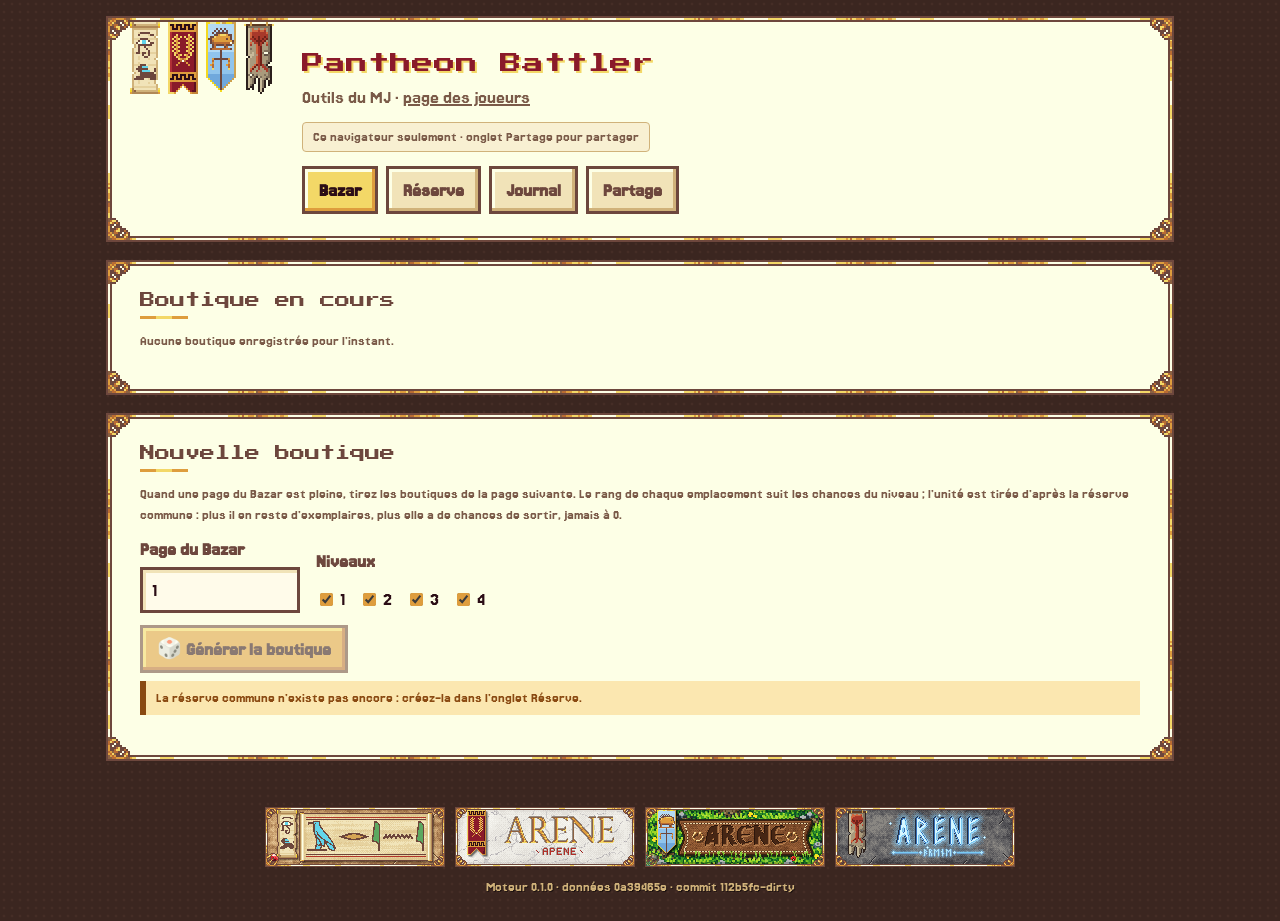
==== gm_tool/index.html @ 19dd2d92 "GM tools move to /gm_tool/, with a reserve shared between GMs The Bazar tab leaves the public page. " ====
<!doctype html>
<html lang="fr">
<head>
<meta charset="utf-8">
<meta name="viewport" content="width=device-width, initial-scale=1">
<meta name="robots" content="noindex, nofollow">
<meta name="referrer" content="no-referrer">
<title>Pantheon Battler · MJ</title>
<link rel="icon" type="image/png" sizes="32x32" href="../img/favicon.png">
<link rel="apple-touch-icon" href="../img/icon-192.png">
<link rel="preconnect" href="https://fonts.googleapis.com">
<link rel="preconnect" href="https://fonts.gstatic.com" crossorigin>
<link rel="stylesheet" href="https://fonts.googleapis.com/css2?family=Jersey+15&family=Press+Start+2P&display=swap">
<link rel="stylesheet" href="../style.css">
<script>try { var t = localStorage.getItem("arene-theme"); if (t) document.documentElement.dataset.theme = t; } catch (e) {}</script>
</head>
<body class="gm">
<header class="top">
  <div class="wrap">
   <div class="card">
    <div class="banners" aria-hidden="true">
      <img src="../img/egypte.png" alt="" data-theme="egypte">
      <img src="../img/rome.png" alt="" data-theme="rome">
      <img src="../img/gaule.png" alt="" data-theme="gaule">
      <img src="../img/nord.png" alt="" data-theme="nord">
    </div>
    <h1>Pantheon Battler</h1>
    <p class="sub">Outils du MJ · <a href="../">page des joueurs</a></p>
    <p id="sync-badge" class="sync-badge" data-state="local" role="status">Ce navigateur seulement</p>
    <nav class="tabs" role="tablist">
      <button type="button" role="tab" id="tabbtn-bazar" data-tab="bazar" aria-selected="true">Bazar</button>
      <button type="button" role="tab" id="tabbtn-reserve" data-tab="reserve" aria-selected="false">Réserve</button>
      <button type="button" role="tab" id="tabbtn-journal" data-tab="journal" aria-selected="false">Journal</button>
      <button type="button" role="tab" id="tabbtn-partage" data-tab="partage" aria-selected="false">Partage</button>
    </nav>
   </div>
  </div>
</header>

<main class="wrap">
  <div id="engine-status" class="notice">Chargement du moteur…</div>

  <!-- ===== Bazar ===== -->
  <section id="tab-bazar" class="tab" role="tabpanel" aria-labelledby="tabbtn-bazar">
    <div class="card">
      <h2>Boutique en cours</h2>
      <p id="bz-current-meta" class="hint"></p>
      <div id="bz-current" class="bz-shops"></div>
      <div class="actions left" id="bz-current-actions" hidden>
        <button type="button" id="bz-current-copy">Recopier le message</button>
      </div>
    </div>

    <div class="card">
      <h2>Nouvelle boutique</h2>
      <p class="hint">Quand une page du Bazar est pleine, tirez les boutiques de la page suivante. Le rang de chaque
        emplacement suit les chances du niveau ; l'unité est tirée d'après la réserve commune : plus il en reste
        d'exemplaires, plus elle a de chances de sortir, jamais à 0.</p>
      <div class="bz-form">
        <label class="field bz-page-field">Page du Bazar
          <input type="number" id="bz-page" min="1" max="1000000" value="1">
        </label>
        <fieldset class="bz-levels">
          <legend>Niveaux</legend>
          <label><input type="checkbox" value="1" checked> 1</label>
          <label><input type="checkbox" value="2" checked> 2</label>
          <label><input type="checkbox" value="3" checked> 3</label>
          <label><input type="checkbox" value="4" checked> 4</label>
        </fieldset>
      </div>
      <div class="actions left">
        <button type="button" class="primary" id="bz-draw" disabled>🎲 Générer la boutique</button>
      </div>
      <div id="bz-messages" class="messages" aria-live="polite"></div>
    </div>

    <div id="bz-result" hidden>
      <div class="card">
        <h3>Tirage de la page <span id="bz-result-page"></span></h3>
        <div id="bz-shops" class="bz-shops"></div>
      </div>
      <div class="card">
        <div class="card-head">
          <h3>Texte pour le forum</h3>
          <div class="buttons">
            <button type="button" id="bz-redraw">Relancer</button>
            <button type="button" class="primary" id="bz-copy">Copier et enregistrer</button>
          </div>
        </div>
        <p class="hint">« Copier et enregistrer » copie le message et en fait la boutique en cours pour tous les MJ ; la page
          suivante est proposée au prochain tirage.</p>
        <textarea id="bz-forum" class="mono" rows="12" readonly spellcheck="false"></textarea>
      </div>
      <div class="card">
        <h3>Aperçu</h3>
        <div id="bz-preview" class="preview"></div>
      </div>
    </div>
  </section>

  <!-- ===== Réserve ===== -->
  <section id="tab-reserve" class="tab" role="tabpanel" aria-labelledby="tabbtn-reserve" hidden>
    <div class="card">
      <h2>La partie</h2>
      <p id="rs-state" class="hint"></p>
      <div class="bz-fill">
        <label class="field">Joueurs inscrits <input type="number" id="rs-players" min="1" max="200" value="6"></label>
        <button type="button" id="rs-apply-players">Changer le nombre de joueurs</button>
        <button type="button" class="danger" id="rs-reset">Nouvelle partie</button>
      </div>
      <p class="hint">Par joueur inscrit : <span id="rs-rates"></span>. Changer le nombre de joueurs ajoute (ou retire) la
        différence à chaque unité ; « Nouvelle partie » remet la réserve complète.</p>
      <div id="rs-messages" class="messages" aria-live="polite"></div>
    </div>

    <div class="card">
      <div class="card-head">
        <h2>Réserve commune</h2>
      </div>
      <p class="hint"><strong>−</strong> : une unité achetée quitte la réserve · <strong>+</strong> : une unité vendue,
        transformée ou perdue y revient · modifier le nombre : correction. Tout est noté dans le journal.</p>
      <div id="rs-stock" class="palette bz-stock"></div>
      <p id="rs-total" class="hint"></p>
    </div>
  </section>

  <!-- ===== Journal ===== -->
  <section id="tab-journal" class="tab" role="tabpanel" aria-labelledby="tabbtn-journal" hidden>
    <div class="card">
      <h2>Journal</h2>
      <p class="hint">Toutes les actions des MJ, de la plus récente à la plus ancienne. « Annuler » retire une action de la
        réserve sans l'effacer du journal ; une annulation peut elle-même être annulée.</p>
      <ol id="journal" class="journal"></ol>
      <div class="actions left"><button type="button" id="journal-more" hidden>Voir plus</button></div>
    </div>
  </section>

  <!-- ===== Partage ===== -->
  <section id="tab-partage" class="tab prose" role="tabpanel" aria-labelledby="tabbtn-partage" hidden>
    <div class="card">
      <h2>Votre nom de MJ</h2>
      <label class="field">Nom affiché dans le journal <input type="text" id="sh-name" maxlength="40" autocomplete="nickname"></label>
    </div>

    <div class="card" id="sh-connected" hidden>
      <h2>Réserve partagée</h2>
      <p>Connecté au Gist <a id="sh-gist-link" target="_blank" rel="noopener noreferrer"></a>. <span id="sh-sync"></span></p>
      <p id="sh-gms"></p>
      <h3>Inviter un MJ</h3>
      <p>Envoyez ce lien <strong>en message privé</strong> : il contient le jeton qui permet de modifier la réserve.
        Ne le postez jamais sur le forum.</p>
      <div class="invite">
        <input type="text" id="sh-invite" readonly spellcheck="false">
        <button type="button" id="sh-invite-copy">Copier le lien</button>
      </div>
      <div class="actions left">
        <button type="button" id="sh-sync-now">Synchroniser maintenant</button>
        <button type="button" class="danger" id="sh-logout">Déconnecter ce navigateur</button>
      </div>
      <div id="sh-messages" class="messages" aria-live="polite"></div>
    </div>

    <div id="sh-setup">
      <div class="card" id="sh-join-card">
        <h2>Rejoindre la réserve partagée</h2>
        <p>Ouvrez le lien d'invitation reçu d'un autre MJ, ou collez-le ici.</p>
        <label class="field">Lien d'invitation <input type="text" id="sh-join-link" spellcheck="false" autocomplete="off"></label>
        <div class="actions left"><button type="button" class="primary" id="sh-join">Rejoindre</button></div>
        <div id="sh-join-messages" class="messages" aria-live="polite"></div>
      </div>

      <div class="card">
        <h2>Créer la réserve partagée</h2>
        <p>Une seule fois, par un seul MJ. La réserve est un <strong>Gist secret</strong> sur GitHub : chaque MJ y écrit son
          propre journal, rien ne s'écrase.</p>
        <ol>
          <li>Connectez-vous au compte GitHub qui gardera la réserve. Un compte réservé aux MJ est plus sûr : le jeton peut
            modifier <em>tous</em> les Gists de ce compte.</li>
          <li><a href="https://github.com/settings/tokens/new?scopes=gist&amp;description=Pantheon%20Battler%20MJ" target="_blank"
              rel="noopener noreferrer">Créez un jeton</a> (« classic ») avec <strong>seulement</strong> la case
            <code>gist</code> cochée, et une expiration après la fin de l'événement.</li>
          <li>Collez-le ci-dessous. La réserve déjà tenue dans ce navigateur devient la réserve partagée.</li>
        </ol>
        <label class="field">Jeton GitHub <input type="password" id="sh-token" spellcheck="false" autocomplete="off"></label>
        <div class="actions left"><button type="button" class="primary" id="sh-create">Créer la réserve partagée</button></div>
        <div id="sh-create-messages" class="messages" aria-live="polite"></div>
      </div>
    </div>

    <div class="card">
      <h2>Comment ça marche</h2>
      <ul>
        <li>Chaque navigateur écrit ses actions dans son propre fichier du Gist ; la réserve est recalculée à partir des
          journaux de tous les MJ. Deux MJ peuvent travailler en même temps.</li>
        <li>La page se synchronise toutes les 20 secondes et à chaque action. Hors ligne, les actions attendent et partent
          dès que la connexion revient.</li>
        <li>Le jeton reste dans ce navigateur et n'est envoyé qu'à GitHub. L'historique complet reste visible dans les
          révisions du Gist.</li>
      </ul>
    </div>
  </section>
  <div id="tip" class="tip" role="tooltip" hidden></div>
</main>

<footer class="wrap foot">
  <div class="plaques" role="group" aria-label="Thème du panthéon">
    <button type="button" data-theme="egypte" aria-pressed="false" title="Thème égyptien"><img src="../img/plaque-egypte.png" alt="Égypte" width="180" height="60"></button>
    <button type="button" data-theme="rome" aria-pressed="false" title="Thème romain"><img src="../img/plaque-rome.png" alt="Rome" width="180" height="60"></button>
    <button type="button" data-theme="gaule" aria-pressed="false" title="Thème gaulois"><img src="../img/plaque-gaule.png" alt="Gaule" width="180" height="60"></button>
    <button type="button" data-theme="nord" aria-pressed="false" title="Thème nordique"><img src="../img/plaque-nord.png" alt="Scandinavie" width="180" height="60"></button>
  </div>
  <p id="footer">Moteur en cours de chargement…</p>
</footer>

<script src="../engine-wasm.js"></script>
<script src="../core.js"></script>
<script src="gm.js"></script>
<script src="../theme.js"></script>
</body>
</html>
---- style.css ----
/* Pixel-art look taken from the pantheon avatar frames: the brown and gold knotted frame, cream
   parchment, and the four pantheon banners (img/). Pixel images are scaled by whole steps. */

:root {
  /* Frame palette (img/frame.png). */
  --ink: #2b0d16;
  --brown: #6d473d;
  --tan: #8c6242;
  --copper: #b96c33;
  --bronze: #c48437;
  --gold: #de9d3d;
  --gold-light: #f3d867;
  --cream: #fdffe6;
  /* Banners. */
  --papyrus: #f1e3b8;
  --papyrus-dark: #d0b27a;
  --turquoise: #62d4ea;
  --wine: #8a1a2a;
  --red: #b02e36;
  --sky: #90c4ec;
  --sky-dark: #70a8dc;
  --stone: #a99a7c;

  --bg: #3b2620;
  --bg-dot: #452d26;
  --paper: var(--cream);
  --paper-2: var(--papyrus);
  --text: var(--ink);
  --muted: #7a5a48;
  --line: var(--papyrus-dark);
  --error: #a8392a;
  --error-soft: #f6d6c8;
  --warn: #8a4a12;
  --warn-soft: #fbe7b0;
  --ok: #2f5f2a;
  --ok-soft: #dcefc8;
  --field: #fffbea;
  --stripe: #f8f0d2;
  --hover: #f8ebc4;
  --accent-hover: #e8ad4e;
  --sky-deep: #3f6f9e;

  --frame-img: url("img/frame.png");
  --slice: 12;            /* frame.png is cut 12 px from each side… */
  --scale: 2;             /* …and drawn ×2 (×1 on phones) */
  --frame: calc(var(--slice) * var(--scale) * 1px);
  --page: radial-gradient(var(--bg-dot) 1.5px, transparent 1.6px) 0 0 / 8px 8px, var(--bg);
  --foot-text: var(--papyrus-dark);
  --px: 3px;              /* thickness of the pixel bevels */
  --pixel: "Jersey 15", "Trebuchet MS", system-ui, sans-serif;   /* clear digits: 5 is not S */
  --title: "Press Start 2P", "Courier New", monospace;   /* 8-bit console capitals: wide, so set small */
  --mono: ui-monospace, "Cascadia Mono", Consolas, "Liberation Mono", monospace;
  color-scheme: light;
}

/* ---------- Pantheon themes: a click on a footer plate (theme.js) ----------
   The tokens keep their roles: --cream is the panel, --papyrus the second surface, --brown the
   outlines and headings, --gold the main accent, --wine the big titles, --bg the page. */

:root[data-theme="egypte"] {
  --frame-img: url("img/frame-egypte.png"); --slice: 15;
  --page: url("img/tex-egypte.png") 0 0 / calc(64px * var(--scale)) repeat, var(--bg);
  --foot-text: #fbf1d0;   /* papyrus, sandstone, turquoise and red ink */
  --bg: #4a3424; --bg-dot: #57402c;
  --cream: #f6ebc8; --papyrus: #e6d29f; --papyrus-dark: #c29868;
  --brown: #6d453a; --tan: #966a42; --ink: #2e1a12; --muted: #8a6a4a;
  --gold: #62d5eb; --gold-light: #bdf0f9; --copper: #2f9fb8; --accent-hover: #84e0f1;
  --wine: #b23428; --turquoise: #b23428;
  --field: #fbf3d6; --stripe: #efe0b4; --hover: #f0e2b6;
}
:root[data-theme="rome"] {
  --frame-img: url("img/frame-rome.png"); --slice: 15;
  --page: url("img/tex-rome.png") 0 0 / calc(64px * var(--scale)) repeat, var(--bg);
  --foot-text: #5c1020;     /* white marble, wine and gilding */
  --bg: #2e0e14; --bg-dot: #3c141c;
  --cream: #f6f5f0; --papyrus: #eeece6; --papyrus-dark: #ccc9c8;
  --brown: #8a1a2a; --tan: #968c84; --ink: #2b0d16; --muted: #7a6f6a;
  --gold: #de9d3d; --gold-light: #f3d867; --copper: #b96c33; --accent-hover: #e8ad4e;
  --wine: #8a1a2a; --turquoise: #de9d3d;
  --field: #ffffff; --stripe: #f0eee9; --hover: #e6e3dc;
}
:root[data-theme="gaule"] {
  --frame-img: url("img/frame-gaule.png"); --slice: 15;
  --page: url("img/tex-gaule.png") 0 0 / calc(64px * var(--scale)) repeat, var(--bg);
  --foot-text: #f3e6c4;    /* tooled leather on grass, bronze */
  --bg: #1e2816; --bg-dot: #2a3a1c;
  --cream: #f3e6c4; --papyrus: #e8d6aa; --papyrus-dark: #b68050;
  --brown: #683c20; --tan: #965e36; --ink: #2c160c; --muted: #7e5a3a;
  --gold: #76c323; --gold-light: #c8ef6a; --copper: #4a8a14; --accent-hover: #8ad436;
  --wine: #7e4c2a; --turquoise: #90c4ec;
  --field: #fbf2d8; --stripe: #ecdcb4; --hover: #efe0b8;
}
:root[data-theme="nord"] {
  --frame-img: url("img/frame-nord.png"); --slice: 15;
  --page: url("img/tex-nord.png") 0 0 / calc(64px * var(--scale)) repeat, var(--bg);
  --foot-text: #d6f6ff;     /* grey rock and frost runes */
  --bg: #2c2b30; --bg-dot: #3e3d42;
  --cream: #eef3f5; --papyrus: #d6dfe4; --papyrus-dark: #8a98a2;
  --brown: #504f53; --tan: #757372; --ink: #1f2024; --muted: #667580;
  --gold: #a0ceea; --gold-light: #d6f6ff; --copper: #6a879b; --accent-hover: #b8dcf0;
  --wine: #3470ba; --turquoise: #3470ba;
  --field: #f7fbfc; --stripe: #e3eaee; --hover: #dfe7eb;
}

* { box-sizing: border-box; }
html { -webkit-text-size-adjust: 100%; }
img, .card { image-rendering: pixelated; }

body {
  margin: 0;
  color: var(--text);
  font: 20px/1.4 var(--pixel);
  /* Dark wood with a pixel dot every 8 px, or the theme's pixel texture. */
  background: var(--page);
  image-rendering: pixelated;
}

.wrap { max-width: 1100px; margin: 0 auto; padding: 0 16px; }

/* ---------- Framed panels ---------- */

.card {
  position: relative;
  background: var(--paper);
  border: var(--frame) solid transparent;
  border-image: var(--frame-img) var(--slice) / var(--frame) / 0 repeat;
  padding: 6px 10px 10px;
  margin-bottom: 18px;
}
.card-head { display: flex; flex-wrap: wrap; align-items: center; justify-content: space-between; gap: 8px; margin-bottom: 10px; }
.card-head h3, .card-head h4 { margin: 0; }

h1, h2, h3, h4 { font-family: var(--title); font-weight: 400; color: var(--brown); line-height: 1.45; }
h2 { font-size: 0.95rem; margin: 0 0 12px; }
h3 { font-size: 0.82rem; margin: 0 0 10px; }
h4 { font-size: 0.78rem; margin: 0; }
h2::after, h3::after {
  /* A little gold rule under titles, in hard pixels. */
  content: "";
  display: block;
  width: 48px;
  height: var(--px);
  margin-top: 4px;
  background: linear-gradient(90deg, var(--gold) 0 33%, var(--gold-light) 33% 66%, var(--gold) 66%);
}
.card-head h3::after, .card-head h4::after { display: none; }

/* ---------- Header: the four banners hang from the frame ---------- */

.top { padding-top: 16px; }
.top .card { margin-bottom: 0; padding: 0 12px 4px 172px; min-height: 120px; }
.banners {
  position: absolute;
  top: calc(3px * var(--scale) - var(--frame));    /* just under the frame's top ring, */
  left: calc(12px * var(--scale) - var(--frame));  /* where the avatars hang theirs */
  display: flex;
  gap: 8px;
}
.banners img { width: 30px; height: 72px; display: block; transform-origin: top center; animation: sway 4s ease-in-out infinite; }
.banners img:nth-child(2) { animation-delay: -1s; }
.banners img:nth-child(3) { animation-delay: -2s; }
.banners img:nth-child(4) { animation-delay: -3s; }
@keyframes sway { 0%, 100% { transform: rotate(-2deg); } 50% { transform: rotate(2deg); } }
@media (prefers-reduced-motion: reduce) { .banners img { animation: none; } }
.banners img { transition: opacity 0.3s, filter 0.3s; }
:root[data-theme] .banners img { opacity: 0.35; filter: grayscale(0.7); }
:root[data-theme="egypte"] .banners img[data-theme="egypte"],
:root[data-theme="rome"] .banners img[data-theme="rome"],
:root[data-theme="gaule"] .banners img[data-theme="gaule"],
:root[data-theme="nord"] .banners img[data-theme="nord"] { opacity: 1; filter: none; }

.top h1 { margin: 8px 0 4px; font-size: 1.35rem; color: var(--wine); text-shadow: 2px 2px 0 var(--gold-light); }
.top .sub { margin: 2px 0 10px; color: var(--muted); }

.tabs { display: flex; flex-wrap: wrap; gap: 8px; margin-top: 4px; }
.tabs button {
  font-weight: 600;
  background: var(--papyrus);
  color: var(--brown);
}
.tabs button[aria-selected="true"] {
  background: var(--gold-light);
  color: var(--ink);
  box-shadow:
    inset calc(var(--px) * -1) calc(var(--px) * -1) 0 var(--gold),
    inset var(--px) var(--px) 0 var(--cream),
    0 0 0 var(--px) var(--brown);
}

main.wrap { padding-top: 18px; padding-bottom: 24px; }

/* ---------- Buttons and fields: hard edges, bevelled like the frame ---------- */

input, textarea, select, button { font: inherit; color: inherit; }

button {
  cursor: pointer;
  border: 0;
  border-radius: 0;
  padding: 7px 14px;
  margin: var(--px);
  background: var(--paper-2);
  color: var(--ink);
  box-shadow:
    inset calc(var(--px) * -1) calc(var(--px) * -1) 0 var(--papyrus-dark),
    inset var(--px) var(--px) 0 var(--cream),
    0 0 0 var(--px) var(--brown);
}
button:hover { background: var(--hover); }
button:active:not(:disabled) {
  transform: translateY(2px);
  box-shadow:
    inset var(--px) var(--px) 0 var(--papyrus-dark),
    0 0 0 var(--px) var(--brown);
}
button:disabled { opacity: 0.55; cursor: not-allowed; }
button.primary {
  font-weight: 700;
  background: var(--gold);
  color: var(--ink);
  box-shadow:
    inset calc(var(--px) * -1) calc(var(--px) * -1) 0 var(--copper),
    inset var(--px) var(--px) 0 var(--gold-light),
    0 0 0 var(--px) var(--brown);
}
button.primary:hover { background: var(--accent-hover); }
button.ghost {
  background: transparent;
  box-shadow: 0 0 0 var(--px) var(--tan);
  color: var(--brown);
}
button.icon { padding: 2px 8px; min-width: 2.2em; }
/* A solid button with a red label: it must read clearly on every page texture. */
button.danger {
  font-weight: 700;
  background: var(--paper-2);
  color: var(--red);
  box-shadow:
    inset calc(var(--px) * -1) calc(var(--px) * -1) 0 var(--papyrus-dark),
    inset var(--px) var(--px) 0 var(--cream),
    0 0 0 var(--px) var(--red),
    var(--px) var(--px) 0 var(--px) var(--ink);
}
button.danger:hover { background: var(--red); color: var(--cream); }

input[type="text"], input[type="password"], input[type="number"], textarea, select {
  background: var(--field);
  border: var(--px) solid var(--brown);
  border-radius: 0;
  padding: 6px 9px;
  min-width: 0;
  box-shadow: inset var(--px) var(--px) 0 var(--papyrus);
}
textarea { resize: vertical; width: 100%; }
input:focus-visible, textarea:focus-visible, select:focus-visible, button:focus-visible {
  outline: var(--px) solid var(--turquoise);
  outline-offset: 2px;
}
input[type="checkbox"] { accent-color: var(--gold); }

.mono { font-family: var(--mono); font-size: 0.86rem; line-height: 1.45; }

.field { display: block; margin-bottom: 12px; font-weight: 600; color: var(--brown); }
.field > input, .field > textarea, .field > select { display: block; width: 100%; margin-top: 4px; font-weight: 400; color: var(--ink); }
.hint { color: var(--muted); font-weight: 400; font-size: 0.92rem; }
p.hint { margin: 4px 0 10px; }

/* ---------- Combat ---------- */

.sides { display: grid; grid-template-columns: 1fr 1fr; gap: 18px; }
.sides > .card { margin-bottom: 0; }
@media (max-width: 760px) { .sides { grid-template-columns: 1fr; } }

/* The two players face each other around a fighting-game VS (img/vs.png, drawn ×2 by app.js). */
.arena-sides { grid-template-columns: 1fr auto 1fr; gap: 10px; }
.versus { align-self: start; margin-top: 150px; display: grid; place-items: center; }
.versus img { display: block; image-rendering: pixelated; filter: drop-shadow(0 4px 0 rgba(0, 0, 0, 0.35)); animation: vs-pulse 1.6s ease-in-out infinite; }
@keyframes vs-pulse { 0%, 100% { transform: scale(1) rotate(-3deg); } 50% { transform: scale(1.08) rotate(-3deg); } }
@media (prefers-reduced-motion: reduce) { .versus img { animation: none; transform: rotate(-3deg); } }
@media (max-width: 760px) {
  .arena-sides { grid-template-columns: 1fr; gap: 0; }
  .versus { margin: -14px 0; position: relative; z-index: 2; }
}

.badge {
  display: inline-grid;
  place-items: center;
  width: 1.6em;
  height: 1.6em;
  margin-right: 6px;
  font-size: 0.85em;
  color: var(--cream);
  background: var(--wine);
  box-shadow: inset -2px -2px 0 var(--ink), inset 2px 2px 0 var(--red);
  vertical-align: 1px;
}
.side[data-side="b"] .badge { background: var(--sky-dark); box-shadow: inset -2px -2px 0 var(--sky-deep), inset 2px 2px 0 var(--sky); }

.dice { display: flex; gap: 10px; margin-top: 6px; }
.dice input {
  width: 4.6em;
  text-align: center;
  font-weight: 700;
  font-size: 1.1rem;
  background: var(--cream);
  /* A die: thick frame, gold pips in the corners. */
  border-width: var(--px);
  box-shadow: inset 0 0 0 var(--px) var(--papyrus), inset -6px -6px 0 -3px var(--gold-light);
}
input.bad { border-color: var(--error); background: var(--error-soft); }

.actions { display: flex; flex-wrap: wrap; gap: 12px; justify-content: center; margin: 18px 0; }
.actions.left { justify-content: flex-start; margin: 12px 0 0; }
.actions #run { font-size: 1.2rem; padding: 10px 26px; }
.buttons { display: flex; flex-wrap: wrap; gap: 8px; }
.inline { display: flex; gap: 8px; align-items: center; }
.inline input { flex: 1; }

.status { font-size: 0.95rem; min-height: 1.5em; }
.status .summary { color: var(--muted); margin: 2px 0; }

.messages:empty { display: none; }
.messages { margin-bottom: 12px; }
.msg {
  padding: 6px 10px;
  margin: 8px 0 0;
  font-size: 0.95rem;
  border-left: calc(var(--px) * 2) solid currentColor;
}
.msg.error { background: var(--error-soft); color: var(--error); }
.msg.warn { background: var(--warn-soft); color: var(--warn); }
.msg.ok { background: var(--ok-soft); color: var(--ok); }

.notice {
  background: var(--papyrus);
  color: var(--brown);
  padding: 10px 14px;
  margin-bottom: 18px;
  box-shadow: 0 0 0 var(--px) var(--brown), inset 0 calc(var(--px) * -1) 0 var(--papyrus-dark);
}
.notice.error { background: var(--error-soft); color: var(--error); }

/* The victory box: gold rays behind the winner, trophies, a 3D pixel title that pops in. */
.verdict-card {
  text-align: center;
  padding: 18px 12px 14px;
  overflow: hidden;
  /* A warm glow behind the winner, over gold with a scatter of pixel sparkles. */
  background:
    radial-gradient(ellipse 55% 85% at 50% 50%, var(--cream) 0 30%, transparent 75%),
    radial-gradient(var(--cream) 1.5px, transparent 1.6px) 0 0 / 16px 16px,
    radial-gradient(var(--gold) 1.5px, transparent 1.6px) 8px 8px / 16px 16px,
    var(--gold-light);
}
.verdict-kicker {
  margin: 0 0 6px;
  font-family: var(--title);
  font-size: 0.68rem;
  letter-spacing: 0.12em;
  color: var(--brown);
}
.verdict-line { display: flex; align-items: center; justify-content: center; gap: 14px; margin: 6px 0 10px; }
.trophy { font-size: 2.1rem; line-height: 1; filter: drop-shadow(2px 2px 0 var(--brown)); }
.verdict {
  font-family: var(--title);
  font-size: 1.75rem;
  font-weight: 400;
  line-height: 1.35;
  color: var(--wine);
  text-shadow: 2px 2px 0 var(--gold-light), 4px 4px 0 var(--gold), 6px 6px 0 var(--brown);
}
.verdict-card.pop .verdict, .verdict-card.pop .trophy { animation: verdict-pop 0.55s steps(6, end) both; }
.verdict-card.pop .trophy { animation-delay: 0.15s; }
@keyframes verdict-pop {
  0% { transform: scale(0.4); opacity: 0; }
  60% { transform: scale(1.12); opacity: 1; }
  100% { transform: scale(1); opacity: 1; }
}
@media (prefers-reduced-motion: reduce) { .verdict-card.pop .verdict, .verdict-card.pop .trophy { animation: none; } }
/* Pixel confetti raining over the screen after a win (app.js). */
.confetti-rain { position: fixed; inset: 0; z-index: 60; pointer-events: none; overflow: hidden; }
.confetti { position: absolute; top: -20px; display: block; box-shadow: inset -2px -2px 0 rgba(0, 0, 0, 0.18); }
/* A draw: no glow, no trophies. */
.verdict-card.draw { background: var(--paper); }
.verdict-card.draw .trophy { display: none; }
.verdict-card.draw .verdict { color: var(--brown); text-shadow: 2px 2px 0 var(--papyrus-dark); }
@media (max-width: 600px) {
  .verdict { font-size: 1.05rem; }
  .trophy { font-size: 1.4rem; }
  .verdict-line { gap: 8px; }
}
.seed-line { margin: 0; }
.seed-line strong {
  font-family: var(--mono);
  font-size: 1.1rem;
  letter-spacing: 0.06em;
  background: var(--ink);
  color: var(--gold-light);
  padding: 2px 8px;
}

.preview {
  background: var(--field);
  box-shadow: 0 0 0 var(--px) var(--papyrus-dark);
  padding: 12px 14px;
  overflow-wrap: anywhere;
}
.preview details {
  background: var(--papyrus);
  border-left: calc(var(--px) * 2) solid var(--gold);
  margin: 6px 0;
  padding: 4px 10px;
}
.preview summary { cursor: pointer; color: var(--brown); font-weight: 600; }
.preview hr { border: 0; height: var(--px); background: repeating-linear-gradient(90deg, var(--gold) 0 6px, var(--gold-light) 6px 12px); margin: 12px 0; }
.preview .big { font-size: 1.3em; color: var(--wine); }

.bilan { margin: 0; padding-left: 0; list-style: none; }
.bilan li { margin: 4px 0; padding-left: 18px; position: relative; }
.bilan li::before {
  content: "";
  position: absolute;
  left: 2px;
  top: 0.55em;
  width: 6px;
  height: 6px;
  background: var(--gold);
  box-shadow: 0 0 0 2px var(--brown);
}

pre {
  white-space: pre-wrap;
  overflow-wrap: anywhere;
  background: var(--field);
  box-shadow: 0 0 0 var(--px) var(--papyrus-dark);
  padding: 10px 12px;
  margin: 0;
}
.after textarea { margin-top: 0; }

/* ---------- Composer and tables ---------- */


.table-scroll { overflow-x: auto; position: relative; }   /* keeps .sr labels inside the scroll box */
table { border-collapse: collapse; width: 100%; }
th, td { text-align: left; padding: 6px 8px; vertical-align: middle; }
thead th {
  background: var(--brown);
  color: var(--gold-light);
  font-weight: 600;
  white-space: nowrap;
  border-bottom: var(--px) solid var(--gold);
}
tbody tr:nth-child(even) td { background: var(--stripe); }
tbody td { border-bottom: 1px solid var(--papyrus); }



.plain-list { margin: 0; padding-left: 1.2em; }

.prose p, .prose li { max-width: 72ch; }
.prose ol, .prose ul { padding-left: 1.3em; }
.prose li { margin: 4px 0; }
.formula { font-family: var(--mono); font-size: 1.05rem; background: var(--ink); color: var(--gold-light); display: inline-block; padding: 6px 12px; }
code { font-family: var(--mono); font-size: 0.88em; background: var(--papyrus); padding: 1px 5px; }

.foot { color: var(--foot-text); font-size: 0.92rem; padding-top: 4px; padding-bottom: 24px; text-align: center; }
.foot p { margin: 10px 0 0; }
/* The four pantheon name plates (180×60, drawn at ×1; two per row on phones). */
.plaques { display: flex; flex-wrap: wrap; justify-content: center; gap: 10px; }
.plaques button {
  padding: 0;
  margin: 0;
  background: none;
  box-shadow: none;
  max-width: calc(50% - 5px);
  transition: transform 0.15s;
}
.plaques button:hover { background: none; transform: translateY(-3px); }
.plaques button:active:not(:disabled) { box-shadow: none; transform: translateY(0); }
.plaques button[aria-pressed="true"] { transform: translateY(-4px); box-shadow: 0 0 0 var(--px) var(--gold-light), 0 6px 0 0 var(--gold); }
.plaques img { display: block; width: 180px; max-width: 100%; height: auto; }
.plaques-hint { margin: 6px 0 0; font-size: 0.85rem; }

.sr { position: absolute; width: 1px; height: 1px; overflow: hidden; clip: rect(0 0 0 0); white-space: nowrap; }

/* ---------- Combat: creature palette, slots, drag and drop ---------- */

.palette { display: grid; grid-template-columns: 10fr 10fr 5fr; gap: 12px; }
@media (max-width: 900px) { .palette { grid-template-columns: 1fr; } }
.tier-box {
  background: var(--paper-2);
  box-shadow: inset 0 0 0 var(--px) var(--papyrus-dark), 0 0 0 var(--px) var(--brown);
  margin: var(--px);
  padding: 6px 8px 8px;
}
h3.tier-title { font-size: 0.68rem; margin: 2px 0 8px; }
h3.tier-title::after { display: none; }
.tiles { display: flex; flex-wrap: wrap; gap: 6px; }
.tile {
  width: 46px;
  height: 46px;
  padding: 0;
  margin: 2px;
  font-size: 26px;
  line-height: 1;
  font-family: "Segoe UI Emoji", "Apple Color Emoji", "Noto Color Emoji", sans-serif;
  touch-action: none;       /* the finger drags the unit instead of scrolling */
  user-select: none;
  -webkit-user-select: none;
  cursor: grab;
}
.palette-head { margin-bottom: 4px; }
/* The merged switch: a wooden lever (img/lever-*.png, drawn ×2), left = normal, right = merged. */
.lever-switch {
  display: flex;
  align-items: center;
  gap: 8px;
  margin: 0;
  padding: 2px 6px;
  background: none;
  box-shadow: none;
  font-family: var(--title);
  font-size: 0.62rem;
}
.lever-switch:hover { background: none; }
.lever-switch:active:not(:disabled) { transform: none; box-shadow: none; }
.lever-img {
  width: 46px;
  height: 38px;
  background: url("img/lever-off.png") 0 0 / 100% 100% no-repeat;
  image-rendering: pixelated;
  transition: transform 0.12s;
}
.lever-switch[aria-pressed="true"] .lever-img { background-image: url("img/lever-on.png"); }
.lever-switch:hover .lever-img { transform: translateY(-2px); }
.lever-side { color: var(--muted); opacity: 0.6; transition: color 0.15s, opacity 0.15s; }
.lever-switch[aria-pressed="false"] .lever-left,
.lever-switch[aria-pressed="true"] .lever-right { color: var(--wine); opacity: 1; text-shadow: 1px 1px 0 var(--gold-light); }
@media (max-width: 460px) { .lever-switch { font-size: 0.55rem; gap: 4px; } }
.tile { position: relative; }
.palette.merged .tile:not(.off)::after {
  content: "⭐";
  position: absolute;
  top: -7px;
  right: -7px;
  font-size: 15px;
  line-height: 1;
  pointer-events: none;
}
.palette.merged .tier-box { background: #f8e7a8; }
.tile.off { opacity: 0.35; filter: grayscale(1); cursor: not-allowed; }
.tile[aria-pressed="true"] {
  background: var(--gold-light);
  box-shadow:
    inset calc(var(--px) * -1) calc(var(--px) * -1) 0 var(--gold),
    inset var(--px) var(--px) 0 var(--cream),
    0 0 0 var(--px) var(--brown),
    0 0 0 calc(var(--px) * 2) var(--gold);
}
h3.synergy-title { margin: 14px 0 8px; }
h3.synergy-title .hint { font-family: var(--pixel); font-size: 0.95rem; }
.synergy-list {
  list-style: none;
  margin: 0;
  padding: 0;
  display: grid;
  grid-template-columns: repeat(auto-fill, minmax(320px, 1fr));
  gap: 8px 14px;
}
.synergy-list li {
  padding: 5px 10px 6px 12px;
  background: var(--paper-2);
  box-shadow: inset calc(var(--px) * 2) 0 0 var(--gold);
  line-height: 1.25;
}
.synergy-list li { cursor: pointer; }
.synergy-list li:hover { background: var(--hover); }
.synergy-list li:focus-visible { outline: var(--px) solid var(--turquoise); outline-offset: 2px; }
.synergy-list li[aria-pressed="true"] {
  background: var(--gold-light);
  box-shadow: inset calc(var(--px) * 2) 0 0 var(--wine), 0 0 0 var(--px) var(--brown);
}
/* Creatures outside the picked synergy: greyed, still usable. */
.tile.dim { opacity: 0.3; filter: grayscale(1); }
.tile.dim:hover, .tile.dim:focus-visible { opacity: 0.6; }
.syn-arch { color: var(--brown); font-weight: 600; }
.syn-name { color: var(--wine); }
.syn-name::before { content: "→ "; color: var(--muted); font-weight: 400; }
.syn-effect { display: block; color: var(--muted); font-size: 0.92rem; }

.player { display: grid; grid-template-columns: 2fr repeat(4, 1fr); gap: 8px; }
@media (max-width: 460px) { .player { grid-template-columns: repeat(4, 1fr); } .player .p-name-field { grid-column: 1 / -1; } }
.streak-hint { margin: -2px 0 8px; font-size: 0.88rem; }
.player .field { margin-bottom: 8px; }
.player input { text-align: left; }
.player input[type="number"] { text-align: center; }

.slots { display: grid; grid-template-columns: repeat(4, 1fr); gap: 8px; margin: 4px 0 8px; }
@media (max-width: 1000px) and (min-width: 761px), (max-width: 460px) { .slots { grid-template-columns: 1fr 1fr; } }
.slot {
  position: relative;
  min-height: 92px;
  padding: 18px 6px 6px;
  background: var(--field);
  outline: none;
  /* Dashed pixel edge while empty. */
  background-image:
    repeating-linear-gradient(90deg, var(--papyrus-dark) 0 6px, transparent 6px 10px),
    repeating-linear-gradient(90deg, var(--papyrus-dark) 0 6px, transparent 6px 10px),
    repeating-linear-gradient(0deg, var(--papyrus-dark) 0 6px, transparent 6px 10px),
    repeating-linear-gradient(0deg, var(--papyrus-dark) 0 6px, transparent 6px 10px);
  background-size: 100% var(--px), 100% var(--px), var(--px) 100%, var(--px) 100%;
  background-position: 0 0, 0 100%, 0 0, 100% 0;
  background-repeat: no-repeat;
}
.slot.full {
  background-image: none;
  background-color: var(--cream);
  box-shadow: 0 0 0 var(--px) var(--brown), inset 0 0 0 var(--px) var(--papyrus);
}
.slot:focus-visible { box-shadow: 0 0 0 var(--px) var(--turquoise); }
.slot.over { background-color: var(--gold-light); box-shadow: 0 0 0 var(--px) var(--gold), 0 0 12px var(--gold); }
body.placing .slot { cursor: copy; }
body.placing .slot:not(.full) { background-color: #fff6cf; }
.slot-num {
  position: absolute;
  top: 2px;
  left: 6px;
  font-size: 0.85rem;
  color: var(--muted);
}
.slot-empty { display: grid; place-items: center; min-height: 60px; color: var(--muted); font-size: 0.9rem; text-align: center; }
.slot-del { position: absolute; top: 0; right: 0; padding: 0 6px; font-size: 0.8rem; margin: 2px; }
.slot-unit {
  display: flex;
  flex-direction: column;
  align-items: center;
  touch-action: none;
  user-select: none;
  -webkit-user-select: none;
  cursor: grab;
}
.slot-emoji { font-size: 30px; line-height: 1.1; font-family: "Segoe UI Emoji", "Apple Color Emoji", "Noto Color Emoji", sans-serif; }
.slot-name { font-size: 0.9rem; color: var(--brown); text-align: center; line-height: 1.1; }
.slot-editor { display: grid; gap: 3px; margin-top: 6px; font-size: 0.9rem; }
.slot-editor .star { display: flex; align-items: center; gap: 2px; color: var(--brown); }
.slot-editor .stat { display: grid; grid-template-columns: 1.4em 1fr; align-items: center; gap: 4px; }
.slot-editor .stat input { width: 100%; padding: 1px 4px; text-align: center; }
.slot-editor .offering { grid-template-columns: 1fr auto; }
.slot-editor .offering > span:first-child { grid-column: 1 / -1; color: var(--brown); }
.slot-editor .star { white-space: nowrap; }

.side-buttons { margin: 4px 0 10px; }
.import { margin-bottom: 10px; }
.import .buttons { margin-top: 6px; }

body.dragging, body.dragging * { cursor: grabbing !important; }
.drag-ghost {
  position: fixed;
  z-index: 50;
  pointer-events: none;
  transform: translate(-50%, -60%) scale(1.15);
  font-size: 34px;
  font-family: "Segoe UI Emoji", "Apple Color Emoji", "Noto Color Emoji", sans-serif;
  padding: 4px 8px;
  background: var(--gold-light);
  box-shadow: 0 0 0 var(--px) var(--brown), 4px 6px 0 rgba(0, 0, 0, 0.25);
}

.tip {
  position: absolute;
  z-index: 40;
  max-width: 340px;
  padding: 8px 12px;
  background: var(--cream);
  color: var(--ink);
  box-shadow: 0 0 0 var(--px) var(--brown), 0 0 0 calc(var(--px) * 2) var(--gold), 5px 7px 0 calc(var(--px) * 2) rgba(0, 0, 0, 0.3);
  pointer-events: none;
  font-size: 0.95rem;
  line-height: 1.25;
}
.tip p { margin: 0 0 4px; }
.tip-title { font-family: var(--title); font-weight: 400; color: var(--wine); font-size: 0.75rem; line-height: 1.6; }
.tip-emoji { font-family: "Segoe UI Emoji", "Apple Color Emoji", "Noto Color Emoji", sans-serif; }
.tip-meta { color: var(--muted); }
.tip-stats { font-weight: 700; letter-spacing: 0.04em; }
.tip .tip-here { font-weight: 700; color: var(--wine); }
.tile.pinned, .slot-unit.pinned { outline: var(--px) dashed var(--gold); outline-offset: 2px; }
.tip-power { margin: 6px 0; padding: 4px 8px; background: var(--paper-2); box-shadow: inset calc(var(--px) * 2) 0 0 var(--gold); }
.tip-power-head { display: flex; justify-content: space-between; gap: 8px; margin: 0 0 2px; }
.tip-power-head strong { color: var(--wine); }
.tip-when { color: var(--muted); font-size: 0.82rem; white-space: nowrap; }
.tip .tip-text { margin: 0; font-size: 0.9rem; line-height: 1.25; }
.tip .tip-star { margin-top: 6px; font-size: 0.85rem; color: var(--muted); }

/* ---------- Bazar (GM) ---------- */

.bz-form { display: flex; flex-wrap: wrap; align-items: flex-end; gap: 16px; }
.bz-page-field { margin: 0; }
.bz-page-field input { width: 8em; }
.bz-levels { border: 0; margin: 0; padding: 0; display: flex; flex-wrap: wrap; gap: 6px 14px; align-items: center; }
.bz-levels legend { font-weight: 600; color: var(--brown); padding: 0; margin-bottom: 4px; float: left; width: 100%; }
.bz-levels label { display: inline-flex; align-items: center; gap: 4px; cursor: pointer; }
.bz-fill { display: flex; flex-wrap: wrap; align-items: flex-end; gap: 8px; }
.bz-fill .field { margin: 0; }
.bz-fill input { width: 6em; }
.bz-shops { display: grid; grid-template-columns: repeat(auto-fit, minmax(220px, 1fr)); gap: 12px; }
.bz-list { list-style: none; margin: 0; padding: 0; }
.bz-list li { display: flex; align-items: center; gap: 8px; padding: 3px 0; border-bottom: 1px dashed var(--papyrus-dark); }
.bz-list li:last-child { border-bottom: 0; }
.bz-unit { font-size: 1.5rem; line-height: 1; cursor: help; font-family: "Segoe UI Emoji", "Apple Color Emoji", "Noto Color Emoji", sans-serif; }
.bz-unit:focus-visible { outline: var(--px) solid var(--turquoise); outline-offset: 2px; }
.bz-name { flex: 1; }
.bz-price { font-weight: 700; color: var(--wine); }
.bz-stock { grid-template-columns: repeat(auto-fit, minmax(240px, 1fr)); }
.stock-list { display: grid; gap: 4px; }
.stock-row { display: flex; align-items: center; gap: 8px; }
.stock-row .stock-name { flex: 1; }
.stock-row input { width: 4.5em; text-align: center; padding: 3px 6px; }
.stock-row.zero .bz-unit, .stock-row.zero .stock-name { opacity: 0.4; }
.stock-row.zero .bz-unit { filter: grayscale(1); }
.stock-row.zero input { color: var(--wine); font-weight: 700; }

/* ---------- What makes each theme its own ---------- */

/* The pantheon's name plate in the header, on wide screens. */
.header-plate { display: none; }
@media (min-width: 900px) {
  :root[data-theme] .top .card { padding-right: 384px; }
  :root[data-theme="egypte"] .header-plate[data-theme="egypte"],
  :root[data-theme="rome"] .header-plate[data-theme="rome"],
  :root[data-theme="gaule"] .header-plate[data-theme="gaule"],
  :root[data-theme="nord"] .header-plate[data-theme="nord"] {
    display: block;
    position: absolute;
    right: 0;
    top: 50%;
    width: 360px;
    height: 120px;
    transform: translateY(-50%);
  }
}
.foot { text-shadow: 1px 1px 0 rgba(0, 0, 0, 0.45); }
:root[data-theme="rome"] .foot { text-shadow: 1px 1px 0 rgba(255, 255, 255, 0.6); }

/* Egypt: papyrus fibres in the panels, red-ink titles over a turquoise line. */
:root[data-theme="egypte"] .card {
  background:
    repeating-linear-gradient(0deg, transparent 0 5px, rgba(194, 152, 104, 0.16) 5px 6px),
    repeating-linear-gradient(90deg, transparent 0 11px, rgba(194, 152, 104, 0.1) 11px 12px),
    var(--paper);
}
:root[data-theme="egypte"] .top h1 { text-shadow: 2px 2px 0 var(--gold); }

/* Rome: titles cut in capitals like an inscription, gilded. */
:root[data-theme="rome"] h1, :root[data-theme="rome"] h2, :root[data-theme="rome"] .verdict {
  text-transform: uppercase;
  letter-spacing: 0.06em;
}
:root[data-theme="rome"] .top h1 { color: var(--gold); text-shadow: 2px 2px 0 var(--wine); }

/* Gaul: tooled leather titles with a stitched line, green like the grass. */
:root[data-theme="gaule"] .top h1 { color: var(--brown); text-shadow: 2px 2px 0 var(--gold-light); }
:root[data-theme="gaule"] h2::after, :root[data-theme="gaule"] h3::after {
  background: repeating-linear-gradient(90deg, var(--tan) 0 4px, transparent 4px 7px);
}

/* North: frost-blue runes that glow. */
:root[data-theme="nord"] .top h1, :root[data-theme="nord"] .verdict {
  color: #3470ba;
  text-shadow: 0 0 6px #a0ceea, 2px 2px 0 #d6f6ff;
}
:root[data-theme="nord"] h2::after, :root[data-theme="nord"] h3::after {
  background: linear-gradient(90deg, #3470ba, #a0ceea, #3470ba);
  box-shadow: 0 0 4px #a0ceea;
}

/* ---------- Phones: thinner frames (×1), banners above the title ---------- */

@media (max-width: 600px) {
  :root { --scale: 1; --px: 2px; }
  body { font-size: 19px; }
  .card { padding: 6px 8px 8px; }
  .top .card { padding: 82px 8px 4px; min-height: 0; }
  .banners { left: calc(24px - var(--frame)); top: calc(6px - var(--frame)); }
  .banners img { width: 30px; height: 72px; }
  .top h1 { font-size: 0.95rem; }
  h2 { font-size: 0.82rem; }
  .verdict { font-size: 0.9rem; }
}

/* ---------------------------------------------------------------- GM tools (/gm_tool/) */
.top .sub a { color: inherit; }
.sync-badge {
  display: inline-block; margin: 0 0 10px; padding: 3px 10px; border-radius: 4px; font-size: 0.95rem;
  background: var(--stripe); color: var(--muted); border: 1px solid var(--line);
}
.sync-badge[data-state="ok"] { background: var(--ok-soft); color: var(--ok); border-color: transparent; }
.sync-badge[data-state="busy"] { background: var(--warn-soft); color: var(--warn); border-color: transparent; }
.sync-badge[data-state="error"] { background: var(--error-soft); color: var(--error); border-color: transparent; }
.bz-unit.pinned { outline: var(--px) dashed var(--gold); outline-offset: 2px; }
.bz-left { color: var(--muted); font-size: 0.9rem; white-space: nowrap; }
.bz-left.zero { color: var(--wine); font-weight: 700; }
.stock-row .step { min-width: 2.2em; padding: 2px 0; font-weight: 700; line-height: 1.2; }
.stock-row input:disabled { opacity: 0.5; }
.journal { list-style: none; margin: 0; padding: 0; }
.journal li {
  display: grid; grid-template-columns: 9.5em 7em 1fr auto; align-items: center; gap: 4px 10px;
  padding: 5px 0; border-bottom: 1px dashed var(--line);
}
.journal li:last-child { border-bottom: 0; }
.journal .j-when { color: var(--muted); white-space: nowrap; }
.journal .j-by { font-weight: 700; overflow: hidden; text-overflow: ellipsis; white-space: nowrap; }
.journal .j-undo { padding: 2px 10px; }
.journal li.undone .j-what { text-decoration: line-through; color: var(--muted); }
@media (max-width: 640px) {
  .journal li { grid-template-columns: auto 1fr auto; }
  .journal .j-what { grid-column: 1 / 3; }
  .journal .j-undo { grid-row: 1 / 3; grid-column: 3; }
}
.invite { display: flex; gap: 8px; flex-wrap: wrap; }
.invite input { flex: 1 1 16em; min-width: 0; font-family: ui-monospace, Consolas, monospace; font-size: 0.85rem; }
.actions[hidden], .gm button[hidden] { display: none; }
.gm .stock-row { gap: 6px; }
.gm .stock-row .stock-name { min-width: 0; overflow-wrap: break-word; }
.gm .stock-row input { width: 3.4em; flex: none; padding: 3px 2px; }
.gm .stock-row .step { flex: none; min-width: 1.9em; }
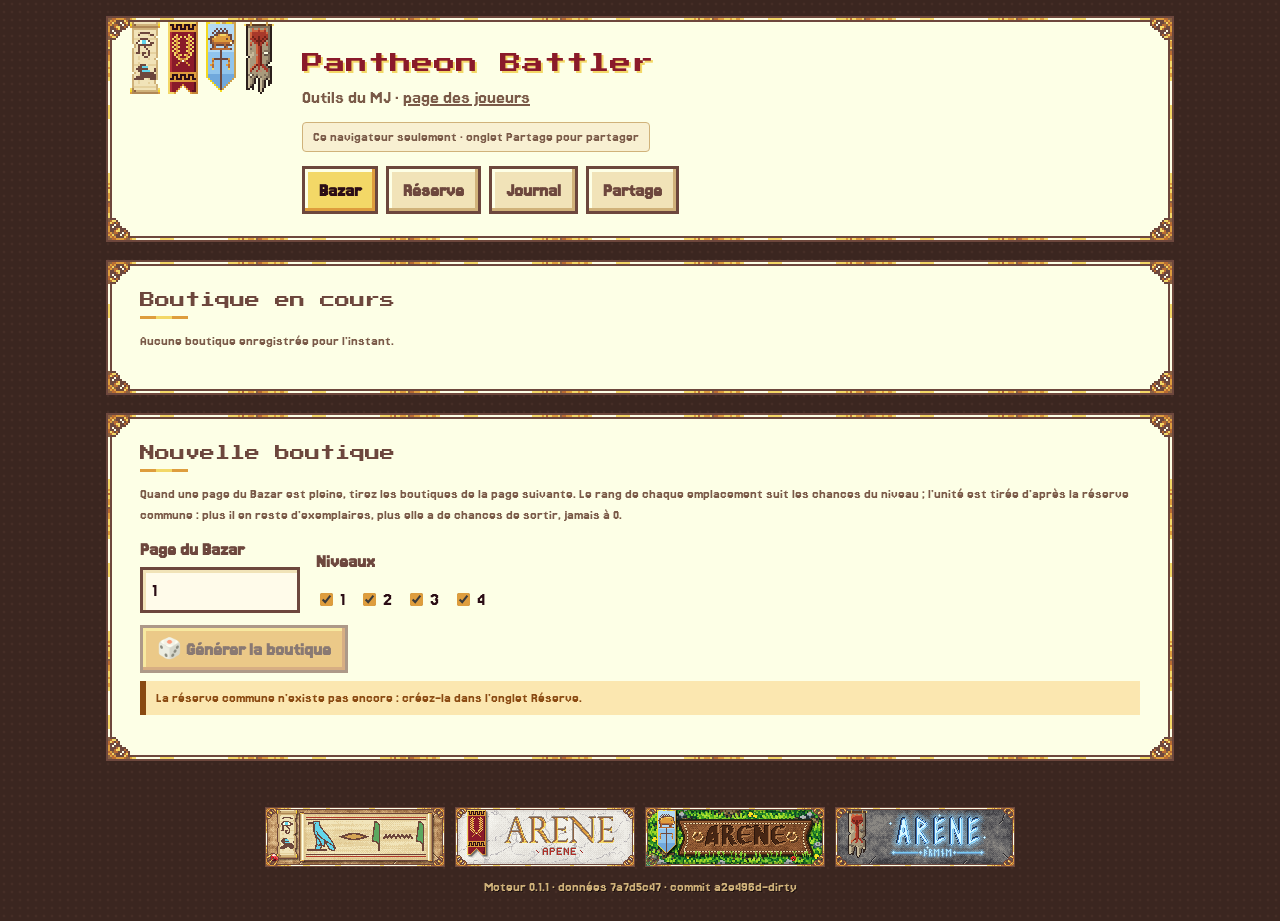
==== commit ae9f56ef: "Bazar online: player Bazar and Compte tabs, AWS server, GM tool sync - Bazar tab: live shop, orders " ====
--- a/gm_tool/index.html
+++ b/gm_tool/index.html
@@ -142,6 +142,23 @@
       <label class="field">Nom affiché dans le journal <input type="text" id="sh-name" maxlength="40" autocomplete="nickname"></label>
     </div>
 
+    <div class="card" id="sh-server">
+      <h2>Serveur du Bazar</h2>
+      <p>Le serveur montre la boutique en cours aux joueurs, dans l'onglet <em>Bazar</em> du site : ils y confirment leurs
+        achats, et une unité achetée disparaît pour les autres. Les messages confirmés arrivent ici, dans le journal, et
+        mettent la réserve commune à jour ; « Annuler » sur l'un d'eux l'annule aussi pour le joueur.</p>
+      <p id="sh-srv-state" class="sync-badge" data-state="local" role="status"></p>
+      <div class="bz-fill">
+        <label class="field">Adresse du serveur <input type="url" id="sh-srv-url" spellcheck="false" autocomplete="off" placeholder="https://…"></label>
+        <label class="field">Clé MJ <input type="password" id="sh-srv-key" spellcheck="false" autocomplete="off" placeholder="inchangée si vide"></label>
+      </div>
+      <div class="actions left">
+        <button type="button" class="primary" id="sh-srv-save">Connecter</button>
+        <button type="button" class="danger" id="sh-srv-forget" hidden>Déconnecter</button>
+      </div>
+      <div id="sh-srv-messages" class="messages" aria-live="polite"></div>
+    </div>
+
     <div class="card" id="sh-connected" hidden>
       <h2>Réserve partagée</h2>
       <p>Connecté au Gist <a id="sh-gist-link" target="_blank" rel="noopener noreferrer"></a>. <span id="sh-sync"></span></p>
--- a/style.css
+++ b/style.css
@@ -826,3 +826,80 @@
 .gm .stock-row .stock-name { min-width: 0; overflow-wrap: break-word; }
 .gm .stock-row input { width: 3.4em; flex: none; padding: 3px 2px; }
 .gm .stock-row .step { flex: none; min-width: 1.9em; }
+
+/* ---------------------------------------------------------------- Aide: contents and Bazar example */
+.toc ul { list-style: none; padding: 0; margin: 0; display: flex; flex-wrap: wrap; gap: 6px 18px; }
+.toc a { color: var(--brown); font-weight: 600; }
+.prose [id^="aide-"] { scroll-margin-top: 12px; }
+.example { list-style: none; padding: 0; display: grid; gap: 10px; }
+.example li { margin: 0; max-width: none; }
+.example .who { font-weight: 700; color: var(--wine); }
+.example pre { margin: 4px 0; white-space: pre-wrap; overflow-wrap: anywhere; }
+.example p { margin: 0; color: var(--muted); }
+
+/* ---------------------------------------------------------------- Bazar tab (players) */
+.bzp-levels { display: flex; flex-wrap: wrap; gap: 6px; margin: 4px 0 10px; }
+.bzp-level { padding: 3px 10px; }
+.bzp-level.mine { font-weight: 700; }
+.bzp-level[aria-pressed="true"] { background: var(--gold-light); box-shadow: 0 0 0 var(--px) var(--brown); }
+.bzp-shop { display: grid; grid-template-columns: repeat(auto-fill, minmax(118px, 1fr)); gap: 8px; }
+.bzp-offer {
+  display: flex; flex-direction: column; align-items: center; gap: 1px;
+  margin: 0; padding: 8px 4px 6px; min-height: 104px; line-height: 1.15;
+}
+.bzp-offer-emoji { font-size: 30px; line-height: 1.1; font-family: "Segoe UI Emoji", "Apple Color Emoji", "Noto Color Emoji", sans-serif; }
+.bzp-offer-name { color: var(--brown); text-align: center; }
+.bzp-offer-stats { color: var(--muted); font-size: 0.9rem; }
+.bzp-offer-price { font-weight: 700; color: var(--wine); }
+.bzp-offer[aria-pressed="true"] { background: var(--gold-light); box-shadow: 0 0 0 var(--px) var(--gold), 0 0 12px var(--gold); }
+.bzp-offer[aria-pressed="true"]::before { content: "✓ achat"; font-size: 0.8rem; color: var(--ok); font-weight: 700; }
+.bzp-offer.gone { filter: grayscale(1); }
+.bzp-offer.gone .bzp-offer-emoji, .bzp-offer.gone .bzp-offer-name { opacity: 0.45; }
+.bzp-offer.other:not(.gone) { opacity: 0.75; }
+.bzp-offer:disabled { cursor: default; }
+#bzp-shop-meta.error { color: var(--error); }
+.bzp-account { margin-bottom: 10px; padding-bottom: 6px; border-bottom: 1px dashed var(--line); }
+.bzp-account-line { margin: 0 0 6px; }
+.bzp-account-mini { margin: 0 0 10px; }
+.bzp-account-mini button { margin-left: 6px; }
+.acc-dates { margin: 0 0 8px; }
+.acc-history details summary { cursor: pointer; list-style: none; display: flex; flex-wrap: wrap; gap: 4px 10px; align-items: baseline; }
+.acc-history details summary::-webkit-details-marker { display: none; }
+.acc-history details summary::before { content: "▸"; }
+.acc-history details[open] summary::before { content: "▾"; }
+.acc-history li { display: block; }
+.acc-history details { width: 100%; }
+.acc-history .preview { margin: 6px 0; }
+.acc-history .acc-status { font-size: .9em; color: var(--muted); }
+.bzp-badge { margin-left: 8px; padding: 0 6px; border-radius: 4px; background: var(--ok-soft); color: var(--ok); font-size: .9em; }
+.bzp-account .buttons { display: flex; flex-wrap: wrap; gap: 6px; margin-bottom: 6px; }
+.bzp-account .mono { font-size: .85em; }
+.bzp-who { display: grid; grid-template-columns: repeat(auto-fit, minmax(150px, 1fr)); gap: 0 12px; }
+.bzp-who .field { margin-bottom: 8px; }
+.bzp-inline { display: flex; align-items: center; gap: 6px; margin-top: 4px; }
+.bzp-inline input { width: 5em; }
+.bzp-slot { min-height: 96px; }
+.bzp-handle {
+  display: flex; flex-direction: column; align-items: center;
+  touch-action: none; user-select: none; -webkit-user-select: none; cursor: grab; outline: none;
+}
+.bzp-handle:focus-visible { outline: var(--px) solid var(--turquoise); outline-offset: 2px; }
+.bzp-handle.selected, .bzp-handle.pinned { outline: var(--px) dashed var(--gold); outline-offset: 2px; }
+.bzp-stats { font-size: 0.9rem; color: var(--muted); }
+.bzp-tag { margin-top: 2px; padding: 0 6px; font-size: 0.8rem; font-weight: 700; color: var(--cream); background: var(--wine); }
+.bzp-handle.selling .slot-emoji, .bzp-handle.selling .slot-name { opacity: 0.55; }
+.bzp-editor { margin: 4px 0 12px; padding: 8px 12px; background: var(--paper-2); box-shadow: inset calc(var(--px) * 2) 0 0 var(--gold); }
+.bzp-editor h3 { margin-top: 0; }
+.bzp-edit-stats { grid-template-columns: repeat(auto-fit, minmax(90px, 140px)); margin-bottom: 8px; }
+.bzp-more { margin-top: 10px; }
+.bzp-more summary { cursor: pointer; color: var(--brown); font-weight: 600; }
+.bzp-more[open] summary { margin-bottom: 8px; }
+.bzp-check { display: inline-flex; align-items: center; gap: 4px; margin-bottom: 6px; cursor: pointer; }
+.bzp-paste-field { margin-top: 12px; }
+.bzp-orders-line { margin: 0 0 10px; }
+.bzp-cost { font-weight: 700; color: var(--brown); margin: 0 0 8px; }
+.bzp-cost:empty { display: none; }
+#tab-bazar textarea.mono { width: 100%; }
+#tab-bazar .journal .buttons { display: flex; gap: 6px; justify-content: flex-end; }
+.actions button[hidden] { display: none; }
+.bzp-check input { width: auto; }
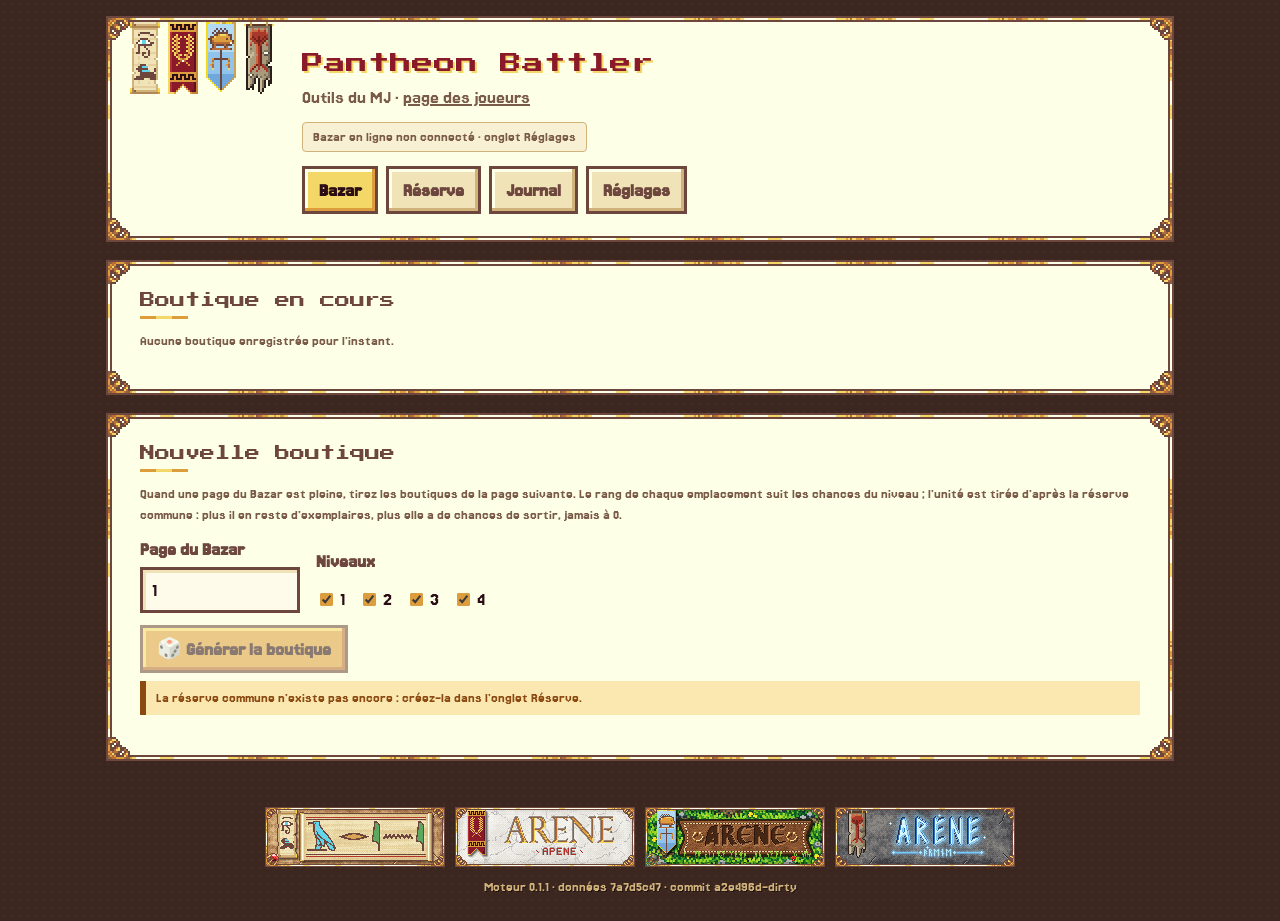
==== commit 19eadd97: "GM tool: drop the GitHub Gist, journal kept in the browser with a file backup The Bazar server now c" ====
--- a/gm_tool/index.html
+++ b/gm_tool/index.html
@@ -26,12 +26,12 @@
     </div>
     <h1>Pantheon Battler</h1>
     <p class="sub">Outils du MJ · <a href="../">page des joueurs</a></p>
-    <p id="sync-badge" class="sync-badge" data-state="local" role="status">Ce navigateur seulement</p>
+    <p id="sync-badge" class="sync-badge" data-state="local" role="status">Bazar en ligne non connecté</p>
     <nav class="tabs" role="tablist">
       <button type="button" role="tab" id="tabbtn-bazar" data-tab="bazar" aria-selected="true">Bazar</button>
       <button type="button" role="tab" id="tabbtn-reserve" data-tab="reserve" aria-selected="false">Réserve</button>
       <button type="button" role="tab" id="tabbtn-journal" data-tab="journal" aria-selected="false">Journal</button>
-      <button type="button" role="tab" id="tabbtn-partage" data-tab="partage" aria-selected="false">Partage</button>
+      <button type="button" role="tab" id="tabbtn-partage" data-tab="partage" aria-selected="false">Réglages</button>
     </nav>
    </div>
   </div>
@@ -87,7 +87,7 @@
             <button type="button" class="primary" id="bz-copy">Copier et enregistrer</button>
           </div>
         </div>
-        <p class="hint">« Copier et enregistrer » copie le message et en fait la boutique en cours pour tous les MJ ; la page
+        <p class="hint">« Copier et enregistrer » copie le message et en fait la boutique en cours, publiée sur le Bazar en ligne ; la page
           suivante est proposée au prochain tirage.</p>
         <textarea id="bz-forum" class="mono" rows="12" readonly spellcheck="false"></textarea>
       </div>
@@ -128,14 +128,14 @@
   <section id="tab-journal" class="tab" role="tabpanel" aria-labelledby="tabbtn-journal" hidden>
     <div class="card">
       <h2>Journal</h2>
-      <p class="hint">Toutes les actions des MJ, de la plus récente à la plus ancienne. « Annuler » retire une action de la
+      <p class="hint">Toutes les actions (les vôtres et les messages confirmés par les joueurs), de la plus récente à la plus ancienne. « Annuler » retire une action de la
         réserve sans l'effacer du journal ; une annulation peut elle-même être annulée.</p>
       <ol id="journal" class="journal"></ol>
       <div class="actions left"><button type="button" id="journal-more" hidden>Voir plus</button></div>
     </div>
   </section>
 
-  <!-- ===== Partage ===== -->
+  <!-- ===== Réglages ===== -->
   <section id="tab-partage" class="tab prose" role="tabpanel" aria-labelledby="tabbtn-partage" hidden>
     <div class="card">
       <h2>Votre nom de MJ</h2>
@@ -159,61 +159,20 @@
       <div id="sh-srv-messages" class="messages" aria-live="polite"></div>
     </div>
 
-    <div class="card" id="sh-connected" hidden>
-      <h2>Réserve partagée</h2>
-      <p>Connecté au Gist <a id="sh-gist-link" target="_blank" rel="noopener noreferrer"></a>. <span id="sh-sync"></span></p>
-      <p id="sh-gms"></p>
-      <h3>Inviter un MJ</h3>
-      <p>Envoyez ce lien <strong>en message privé</strong> : il contient le jeton qui permet de modifier la réserve.
-        Ne le postez jamais sur le forum.</p>
-      <div class="invite">
-        <input type="text" id="sh-invite" readonly spellcheck="false">
-        <button type="button" id="sh-invite-copy">Copier le lien</button>
+    <div class="card" id="sh-backup">
+      <h2>Sauvegarde du journal</h2>
+      <p>Le journal (la réserve, les boutiques, vos corrections, les messages des joueurs) est gardé <strong>dans ce
+        navigateur seulement</strong>. Enregistrez-le de temps en temps : effacer les données du navigateur le perd. Le
+        fichier sert aussi à reprendre la réserve sur un autre ordinateur.</p>
+      <div class="actions left">
+        <button type="button" id="sh-export">Enregistrer le journal</button>
+        <button type="button" id="sh-import-btn">Importer un journal…</button>
+        <input type="file" id="sh-import" accept=".json,application/json" multiple hidden>
       </div>
-      <div class="actions left">
-        <button type="button" id="sh-sync-now">Synchroniser maintenant</button>
-        <button type="button" class="danger" id="sh-logout">Déconnecter ce navigateur</button>
-      </div>
-      <div id="sh-messages" class="messages" aria-live="polite"></div>
-    </div>
-
-    <div id="sh-setup">
-      <div class="card" id="sh-join-card">
-        <h2>Rejoindre la réserve partagée</h2>
-        <p>Ouvrez le lien d'invitation reçu d'un autre MJ, ou collez-le ici.</p>
-        <label class="field">Lien d'invitation <input type="text" id="sh-join-link" spellcheck="false" autocomplete="off"></label>
-        <div class="actions left"><button type="button" class="primary" id="sh-join">Rejoindre</button></div>
-        <div id="sh-join-messages" class="messages" aria-live="polite"></div>
-      </div>
-
-      <div class="card">
-        <h2>Créer la réserve partagée</h2>
-        <p>Une seule fois, par un seul MJ. La réserve est un <strong>Gist secret</strong> sur GitHub : chaque MJ y écrit son
-          propre journal, rien ne s'écrase.</p>
-        <ol>
-          <li>Connectez-vous au compte GitHub qui gardera la réserve. Un compte réservé aux MJ est plus sûr : le jeton peut
-            modifier <em>tous</em> les Gists de ce compte.</li>
-          <li><a href="https://github.com/settings/tokens/new?scopes=gist&amp;description=Pantheon%20Battler%20MJ" target="_blank"
-              rel="noopener noreferrer">Créez un jeton</a> (« classic ») avec <strong>seulement</strong> la case
-            <code>gist</code> cochée, et une expiration après la fin de l'événement.</li>
-          <li>Collez-le ci-dessous. La réserve déjà tenue dans ce navigateur devient la réserve partagée.</li>
-        </ol>
-        <label class="field">Jeton GitHub <input type="password" id="sh-token" spellcheck="false" autocomplete="off"></label>
-        <div class="actions left"><button type="button" class="primary" id="sh-create">Créer la réserve partagée</button></div>
-        <div id="sh-create-messages" class="messages" aria-live="polite"></div>
-      </div>
-    </div>
-
-    <div class="card">
-      <h2>Comment ça marche</h2>
-      <ul>
-        <li>Chaque navigateur écrit ses actions dans son propre fichier du Gist ; la réserve est recalculée à partir des
-          journaux de tous les MJ. Deux MJ peuvent travailler en même temps.</li>
-        <li>La page se synchronise toutes les 20 secondes et à chaque action. Hors ligne, les actions attendent et partent
-          dès que la connexion revient.</li>
-        <li>Le jeton reste dans ce navigateur et n'est envoyé qu'à GitHub. L'historique complet reste visible dans les
-          révisions du Gist.</li>
-      </ul>
+      <p class="hint">Importer ajoute les actions du fichier à celles de ce navigateur (une action déjà présente n'est pas
+        reprise) ; la réserve est recalculée et publiée. Un seul navigateur doit tenir la réserve : deux journaux
+        publieraient deux réserves différentes sur le Bazar en ligne.</p>
+      <div id="sh-backup-messages" class="messages" aria-live="polite"></div>
     </div>
   </section>
   <div id="tip" class="tip" role="tooltip" hidden></div>
--- a/style.css
+++ b/style.css
@@ -819,8 +819,6 @@
   .journal .j-what { grid-column: 1 / 3; }
   .journal .j-undo { grid-row: 1 / 3; grid-column: 3; }
 }
-.invite { display: flex; gap: 8px; flex-wrap: wrap; }
-.invite input { flex: 1 1 16em; min-width: 0; font-family: ui-monospace, Consolas, monospace; font-size: 0.85rem; }
 .actions[hidden], .gm button[hidden] { display: none; }
 .gm .stock-row { gap: 6px; }
 .gm .stock-row .stock-name { min-width: 0; overflow-wrap: break-word; }
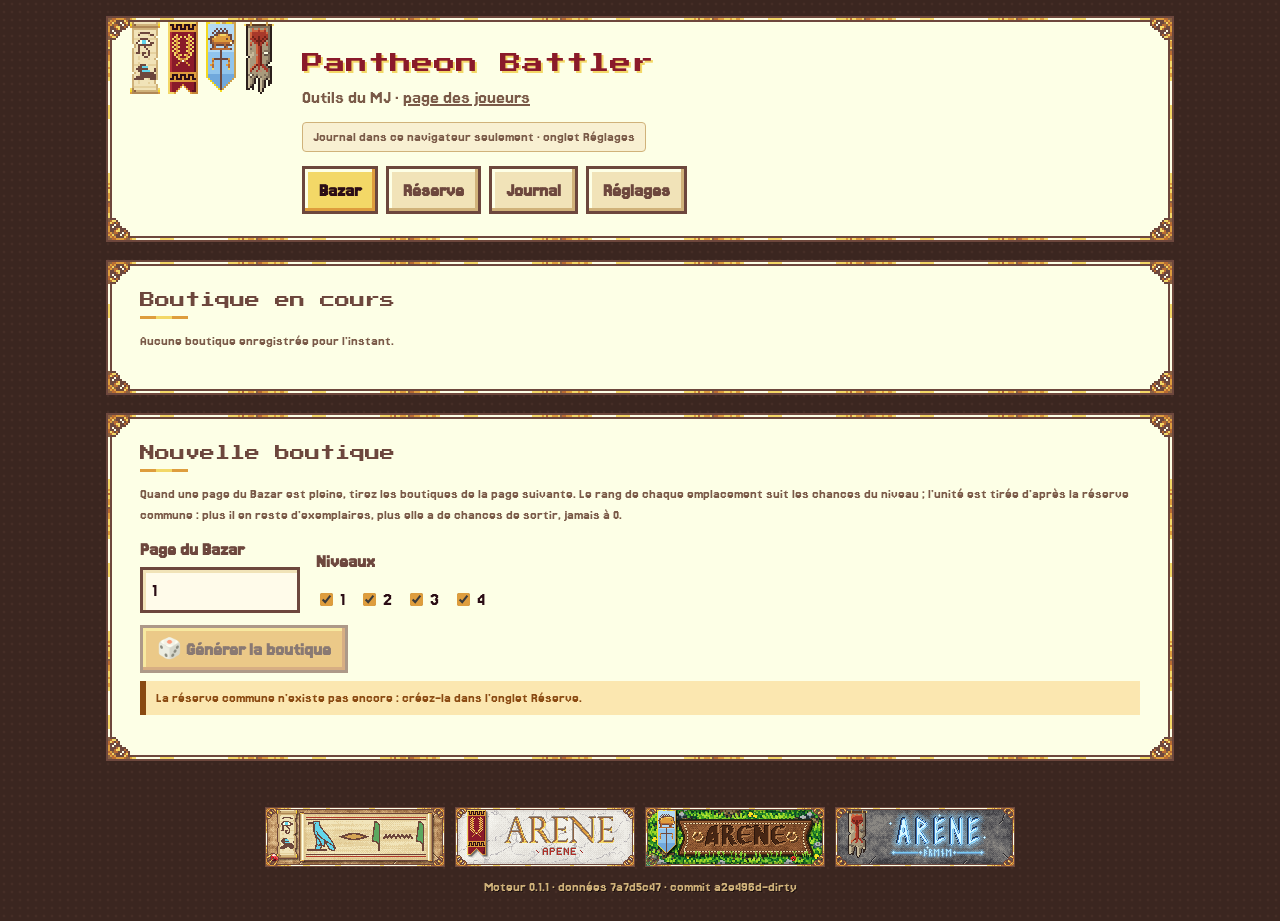
==== commit 0ff7fc58: "GM journal on the Bazar server; Combat: load my composition - Server: the GMs' journal in DynamoDB (" ====
--- a/gm_tool/index.html
+++ b/gm_tool/index.html
@@ -147,6 +147,9 @@
       <p>Le serveur montre la boutique en cours aux joueurs, dans l'onglet <em>Bazar</em> du site : ils y confirment leurs
         achats, et une unité achetée disparaît pour les autres. Les messages confirmés arrivent ici, dans le journal, et
         mettent la réserve commune à jour ; « Annuler » sur l'un d'eux l'annule aussi pour le joueur.</p>
+      <p>Le <strong>journal</strong> est gardé sur le serveur, commun à tous les MJ : chacun entre ici l'adresse du serveur
+        et la clé MJ, et retrouve la même réserve. Une action faite hors ligne attend dans ce navigateur et part dès que
+        le serveur répond. Comme tout le Bazar, une action est effacée 60 jours après avoir été écrite.</p>
       <p id="sh-srv-state" class="sync-badge" data-state="local" role="status"></p>
       <div class="bz-fill">
         <label class="field">Adresse du serveur <input type="url" id="sh-srv-url" spellcheck="false" autocomplete="off" placeholder="https://…"></label>
@@ -161,17 +164,16 @@
 
     <div class="card" id="sh-backup">
       <h2>Sauvegarde du journal</h2>
-      <p>Le journal (la réserve, les boutiques, vos corrections, les messages des joueurs) est gardé <strong>dans ce
-        navigateur seulement</strong>. Enregistrez-le de temps en temps : effacer les données du navigateur le perd. Le
-        fichier sert aussi à reprendre la réserve sur un autre ordinateur.</p>
+      <p>Le journal (la réserve, les boutiques, les corrections, les messages des joueurs) peut être enregistré dans un
+        fichier : une copie de secours, ou pour le reprendre ailleurs. Sans serveur du Bazar, il n'est gardé que dans ce
+        navigateur : effacer les données du navigateur le perd.</p>
       <div class="actions left">
         <button type="button" id="sh-export">Enregistrer le journal</button>
         <button type="button" id="sh-import-btn">Importer un journal…</button>
         <input type="file" id="sh-import" accept=".json,application/json" multiple hidden>
       </div>
-      <p class="hint">Importer ajoute les actions du fichier à celles de ce navigateur (une action déjà présente n'est pas
-        reprise) ; la réserve est recalculée et publiée. Un seul navigateur doit tenir la réserve : deux journaux
-        publieraient deux réserves différentes sur le Bazar en ligne.</p>
+      <p class="hint">Importer ajoute les actions du fichier au journal (une action déjà présente n'est pas reprise) ; avec
+        le serveur, elles y partent pour tous les MJ. La réserve est recalculée et publiée.</p>
       <div id="sh-backup-messages" class="messages" aria-live="polite"></div>
     </div>
   </section>
